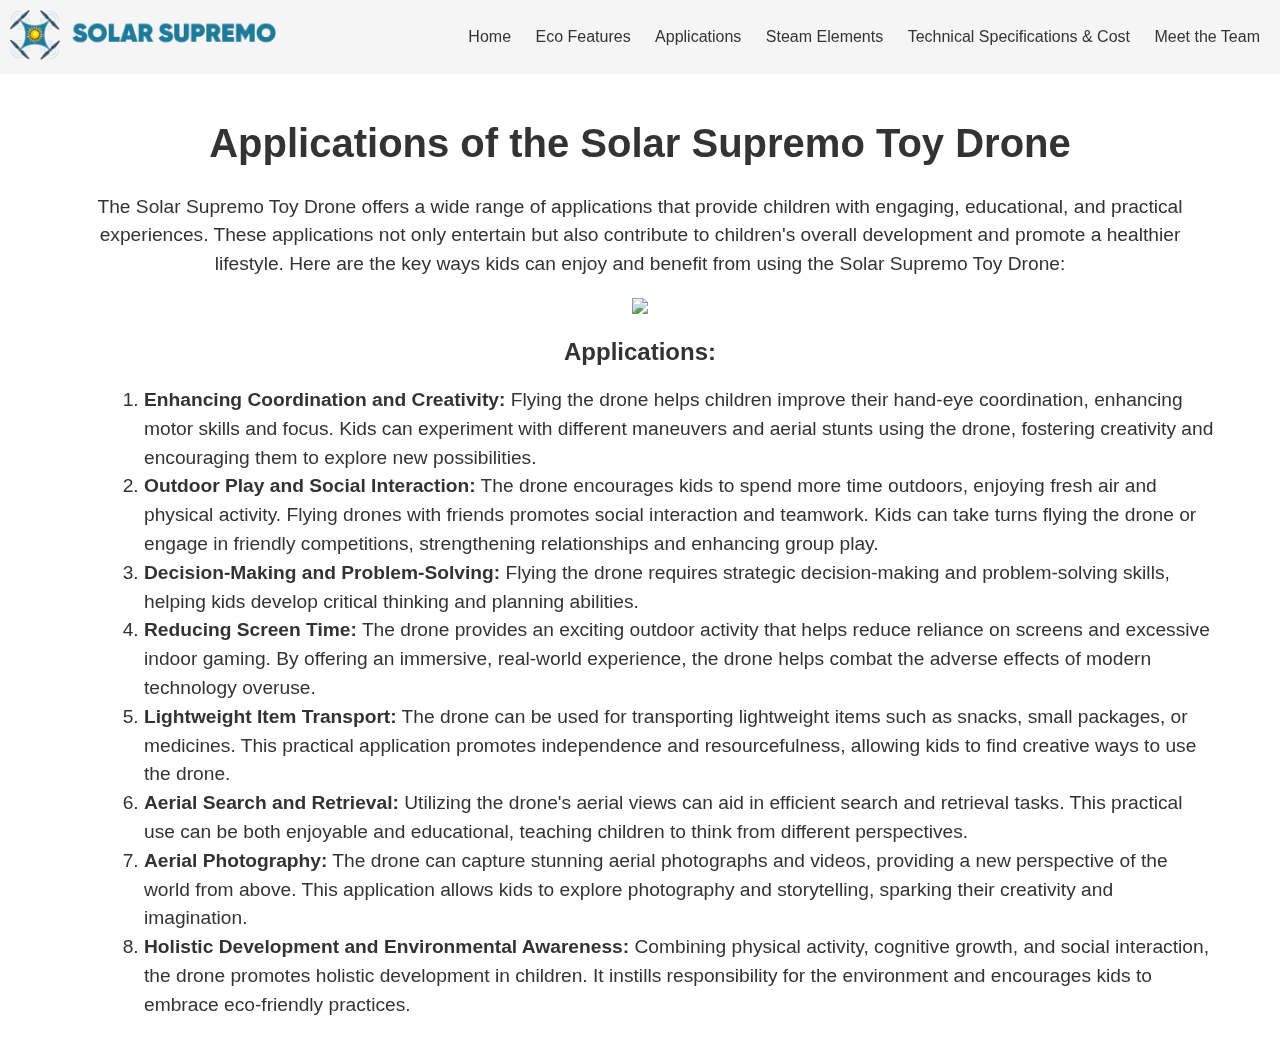
==== applications.html @ 75640de5 "adding pages" ====
<!DOCTYPE html>
<html lang="en">
<head>
    <meta charset="UTF-8">
    <meta name="viewport" content="width=device-width, initial-scale=1.0">
    <title>Solar Supremo</title>
    <link rel="stylesheet" href="styles.css">
</head>
<body class="eco-body">
    <header>
        <div class="logo">
          <img src="logo.png" alt="Solar Supremo Logo">
        </div>
        <nav>
          <a href="index.html">Home</a>
          <a href="#">Eco Features</a>
          <a href="#">Applications</a>
          <a href="#">Steam Elements</a>
          <a href="#">Technical Specifications & Cost</a>
          <a href="#">Meet the Team</a>
      
        </nav>

        <!-- Mobile menu icon -->
        <!-- <div class="mobile-menu">
          <span class="mobile-menu-icon">☰</span>
        </div> -->
      </header>
      <main class="appl-text">
        <h1>Applications of the Solar Supremo Toy Drone</h1>
        <p>The Solar Supremo Toy Drone offers a wide range of applications that provide children with engaging, educational, and practical experiences. These applications not only entertain but also contribute to children's overall development and promote a healthier lifestyle. Here are the key ways kids can enjoy and benefit from using the Solar Supremo Toy Drone:</p>
        <img src="assets\1A4A5717 copy.jpg" width="450px">
        <h2>Applications:</h2>
        <ol>
            <li><strong>Enhancing Coordination and Creativity:</strong> Flying the drone helps children improve their hand-eye coordination, enhancing motor skills and focus. Kids can experiment with different maneuvers and aerial stunts using the drone, fostering creativity and encouraging them to explore new possibilities.</li>
            <li><strong>Outdoor Play and Social Interaction:</strong> The drone encourages kids to spend more time outdoors, enjoying fresh air and physical activity. Flying drones with friends promotes social interaction and teamwork. Kids can take turns flying the drone or engage in friendly competitions, strengthening relationships and enhancing group play.</li>
            <li><strong>Decision-Making and Problem-Solving:</strong> Flying the drone requires strategic decision-making and problem-solving skills, helping kids develop critical thinking and planning abilities.</li>
            <li><strong>Reducing Screen Time:</strong> The drone provides an exciting outdoor activity that helps reduce reliance on screens and excessive indoor gaming. By offering an immersive, real-world experience, the drone helps combat the adverse effects of modern technology overuse.</li>
            <li><strong>Lightweight Item Transport:</strong> The drone can be used for transporting lightweight items such as snacks, small packages, or medicines. This practical application promotes independence and resourcefulness, allowing kids to find creative ways to use the drone.</li>
            <li><strong>Aerial Search and Retrieval:</strong> Utilizing the drone's aerial views can aid in efficient search and retrieval tasks. This practical use can be both enjoyable and educational, teaching children to think from different perspectives.</li>
            <li><strong>Aerial Photography:</strong> The drone can capture stunning aerial photographs and videos, providing a new perspective of the world from above. This application allows kids to explore photography and storytelling, sparking their creativity and imagination.</li>
            <li><strong>Holistic Development and Environmental Awareness:</strong> Combining physical activity, cognitive growth, and social interaction, the drone promotes holistic development in children. It instills responsibility for the environment and encourages kids to embrace eco-friendly practices.</li>
        </ol>
    </main>
    
</body>
</html>
---- styles.css ----
body {
    font-family: 'Arial', sans-serif;
    margin: 0;
 }
header {
    display: flex;
    justify-content: space-between;
    align-items: center;
    padding: 10px;
    background: #f5f5f5;
 }
.logo img {
    height: 50px; /* Adjust as needed */
    width: auto; /* Keeps aspect ratio */
 }
nav a {
    text-decoration: none;
    color: #333;
    margin: 0 10px;
}
.banner {
    background-image: url('pic.jpg');
    background-size: cover;
    background-position: center;
    text-align: center;
    color: #813065;
 }
.banner-content {
    padding: 100px 20px;
}
.banner h1 {
  font-size: 2em; /* Adjusted for mobile */
  margin-bottom: 0.5em;
}
.banner p {
    font-size: 1em; /* Adjusted for mobile */
}
.button {
    display: inline-block;
    padding: 10px 20px;
    background: #D38153;
    color: #fff;
    text-decoration: none;
    border-radius: 5px;
    margin-top: 20px;
}
.eco-body{
  background-image: url('pic.jpg');
  background-size: cover;
  color: #333;
  background-position: center center;
  backdrop-filter: blur(10px);
  background-repeat: no-repeat;
  position: relative;
}
.eco-para {
  display: flex;
  flex-direction: column;
  justify-content: space-between;
  align-items: center;
  margin-left: auto;
  margin-right: auto;
  margin-top:auto;
  text-align: left;
  width: 80%;
  max-width: 600px;
}
.eco-para p {
  font-size: 22px;
}
.eco-para strong {
  font-weight: bold;
  color: #333;
}

.appl-text {
  max-width: 90%;
  margin: 0 auto;
  text-align: center;
  padding: 20px;
}

.appl-text h1 {
  font-size: 2.5rem;
}

.appl-text p, .appl-text ol {
  font-size: 1.2rem;
  line-height: 1.5;
}

.appl-text ol {
  text-align: left;
  margin-left: 40px;
}

.steam-content {
  max-width: 90%; 
  margin: auto; 
  text-align: center; 
  font-size: 1.2em; 
  padding: 20px; 
}

.steam-content h1, .steam-content h2 {
  color: #333; 
  margin-top: 20px; 
  text-align: left;
}

.steam-content p {
  line-height: 1.6; 
  margin-bottom: 20px; 
  color: #000;
  text-align: left;
}

.steam-content strong {
  font-weight: bold; 
}
  /* Responsive styles */
  @media (min-width: 768px) {
    .banner-content {
      padding: 150px 20px;
    }
    .banner h1 {
      font-size: 3em;
    }
    .banner p {
      font-size: 1.5em;
    }
  }
  
  @media (max-width: 767px) {
    nav {
      display: none; /* Hide nav for mobile */
    }
    .mobile-menu {
      display: block;
      text-align: right;
    }
    .mobile-menu-icon {
      font-size: 2em;
      cursor: pointer;
    }
    header {
      padding: 10px;
    }
  }
  
  /* Flexbox fallback for older browsers */
  .flex-container {
    display: flex;
    flex-direction: column;
  }
  @media (min-width: 1024px) {
    .flex-container {
      flex-direction: row;
    }
  }
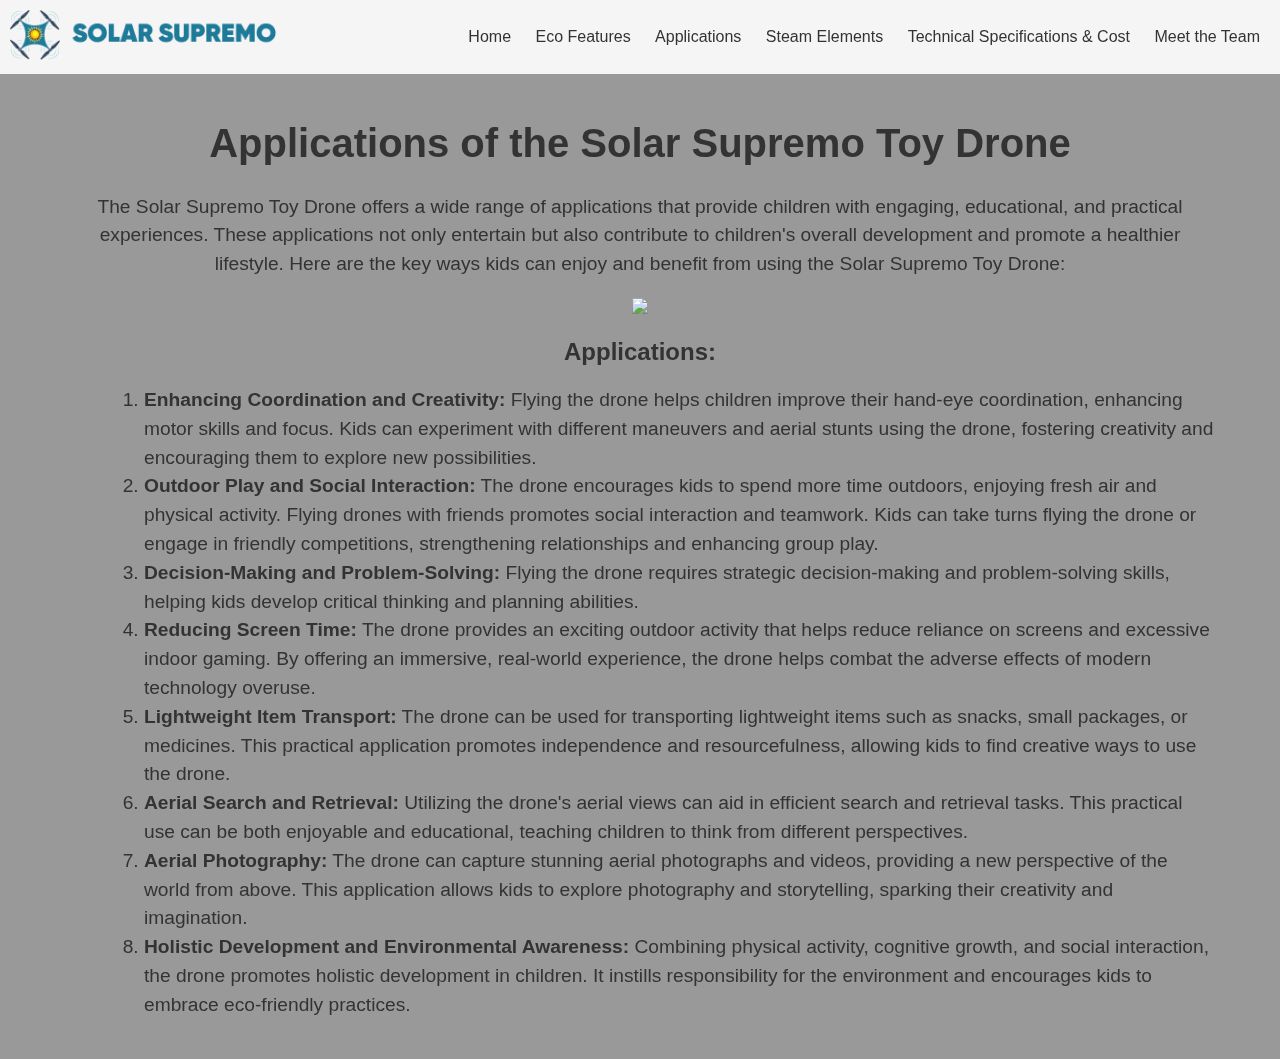
==== commit 8decdf0c: "finished all pages" ====
--- a/applications.html
+++ b/applications.html
@@ -12,19 +12,14 @@
           <img src="logo.png" alt="Solar Supremo Logo">
         </div>
         <nav>
-          <a href="index.html">Home</a>
-          <a href="#">Eco Features</a>
-          <a href="#">Applications</a>
-          <a href="#">Steam Elements</a>
-          <a href="#">Technical Specifications & Cost</a>
-          <a href="#">Meet the Team</a>
-      
-        </nav>
-
-        <!-- Mobile menu icon -->
-        <!-- <div class="mobile-menu">
-          <span class="mobile-menu-icon">☰</span>
-        </div> -->
+            <a href="index.html">Home</a>
+            <a href="eco.html">Eco Features</a>
+            <a href="applications.html">Applications</a>
+            <a href="steam.html">Steam Elements</a>
+            <a href="tech.html">Technical Specifications & Cost</a>
+            <a href="team.html">Meet the Team</a>
+        
+          </nav>
       </header>
       <main class="appl-text">
         <h1>Applications of the Solar Supremo Toy Drone</h1>
--- a/styles.css
+++ b/styles.css
@@ -50,6 +50,7 @@
   color: #333;
   background-position: center center;
   backdrop-filter: blur(10px);
+  background-color: rgba(0, 0, 0, 0.4);
   background-repeat: no-repeat;
   position: relative;
 }
@@ -118,6 +119,51 @@
 .steam-content strong {
   font-weight: bold; 
 }
+
+.tech-content {
+  max-width: 90%;
+  margin: 0 auto;
+  text-align: left;
+}
+
+
+.tech-content table {
+  width: 100%;
+  margin: 20px auto;
+  border-collapse: collapse;
+}
+
+.tech-content th, .tech-content td {
+  border: 1px solid #ddd;
+  padding: 8px;
+  text-align: left;
+}
+
+.tech-content th {
+  background-color: #f4f4f4;
+}
+.team-content {
+  max-width: 90%;
+  margin: auto;
+  text-align: center;
+}
+
+.team-photos {
+  display: flex;
+  justify-content: center;
+  gap: 20px;
+  margin-top: 20px;
+}
+
+.team-member {
+  text-align: center;
+}
+
+.team-member img {
+  width: 200px; /* Adjust as necessary */
+  height: auto;
+}
+
   /* Responsive styles */
   @media (min-width: 768px) {
     .banner-content {
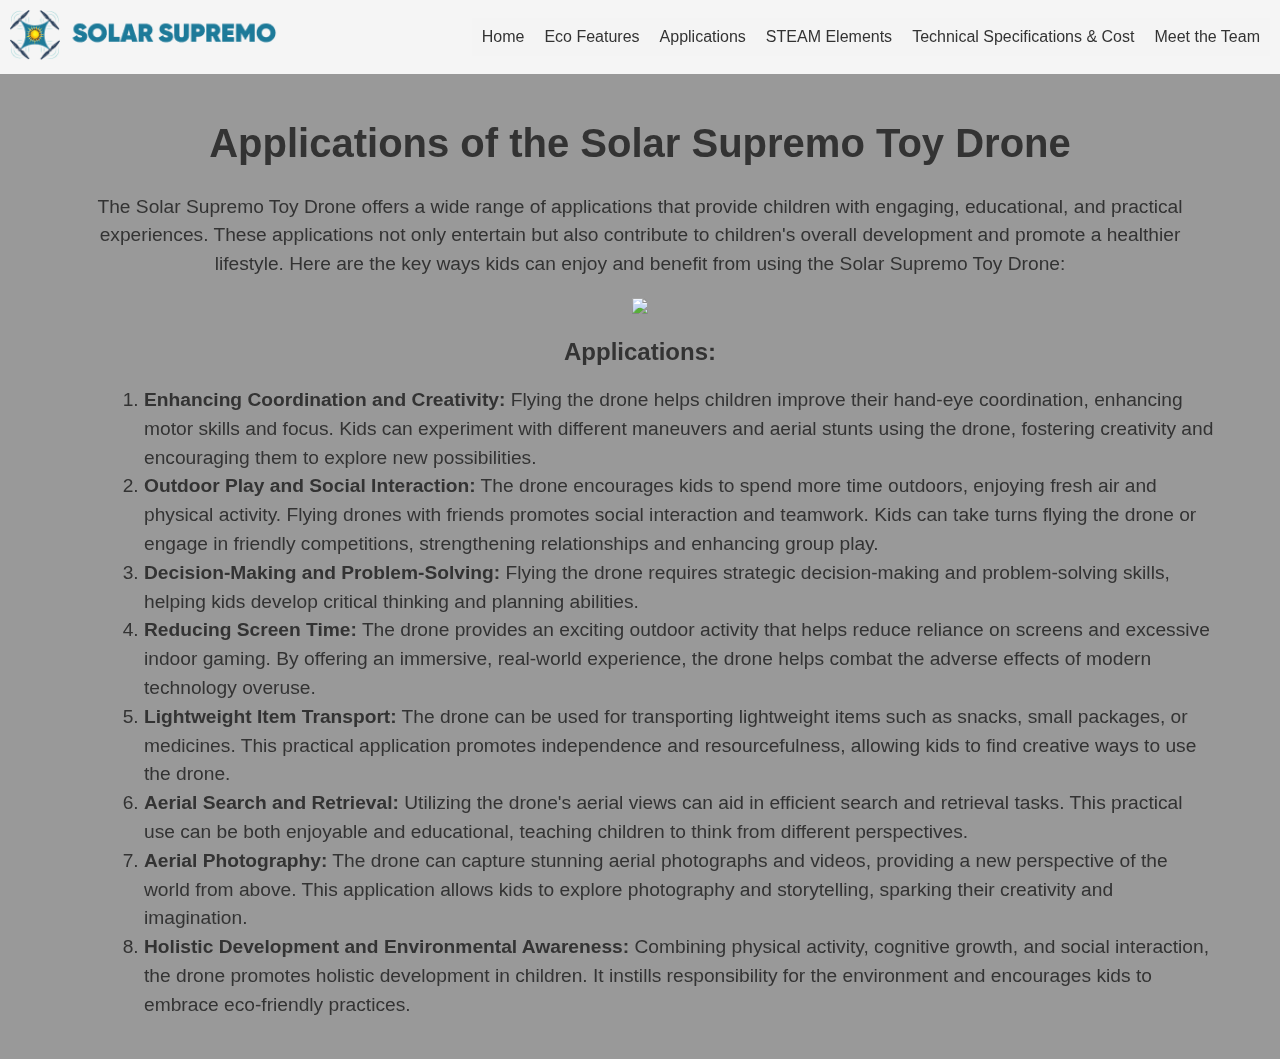
==== commit 6839fb69: "steam" ====
--- a/applications.html
+++ b/applications.html
@@ -15,7 +15,7 @@
             <a href="index.html">Home</a>
             <a href="eco.html">Eco Features</a>
             <a href="applications.html">Applications</a>
-            <a href="steam.html">Steam Elements</a>
+            <a href="steam.html">STEAM Elements</a>
             <a href="tech.html">Technical Specifications & Cost</a>
             <a href="team.html">Meet the Team</a>
         
--- a/styles.css
+++ b/styles.css
@@ -8,11 +8,18 @@
     align-items: center;
     padding: 10px;
     background: #f5f5f5;
+    flex-wrap: wrap;
  }
 .logo img {
     height: 50px; /* Adjust as needed */
     width: auto; /* Keeps aspect ratio */
  }
+ nav {
+  display: flex;
+  justify-content: space-around; /* Adjust as needed */
+  background-color: #f4f4f4; /* Example background color */
+  padding: 10px 0; /* Example padding */
+}
 nav a {
     text-decoration: none;
     color: #333;
@@ -164,36 +171,38 @@
   height: auto;
 }
 
+footer {
+  text-align: center; /* Centers the text horizontally */
+  padding: 10px 20px; /* Adds padding inside the footer */
+  max-height: 50px; /* Sets a maximum height to keep the footer compact */
+  overflow: hidden; /* Prevents overflow of content outside the set max-height */
+  background-color: #f4f4f4; /* Gives a light background color to the footer */
+  box-sizing: border-box; /* Includes padding in the height calculation */
+  display: flex; /* Enables the use of flexbox properties */
+  justify-content: center; /* Centers content horizontally in flexbox */
+  align-items: center; /* Centers content vertically in flexbox */
+}
+
   /* Responsive styles */
-  @media (min-width: 768px) {
-    .banner-content {
-      padding: 150px 20px;
-    }
-    .banner h1 {
-      font-size: 3em;
-    }
-    .banner p {
-      font-size: 1.5em;
-    }
-  }
-  
-  @media (max-width: 767px) {
+  @media screen and (max-width: 767px) {
+    header {
+        flex-direction: column; /* Stack flex items vertically */
+        justify-content: center; /* Center items when stacked */
+        align-items: center; /* Align items in the center */
+    }
+
+    .logo {
+        margin-bottom: 20px; /* Adds some space between the logo and nav */
+    }
+
     nav {
-      display: none; /* Hide nav for mobile */
-    }
-    .mobile-menu {
-      display: block;
-      text-align: right;
-    }
-    .mobile-menu-icon {
-      font-size: 2em;
-      cursor: pointer;
-    }
-    header {
-      padding: 10px;
-    }
-  }
-  
+        width: 100%; /* Full width navigation */
+    }
+
+    nav a {
+        display: block; /* Stack links vertically */
+    }
+}
   /* Flexbox fallback for older browsers */
   .flex-container {
     display: flex;
